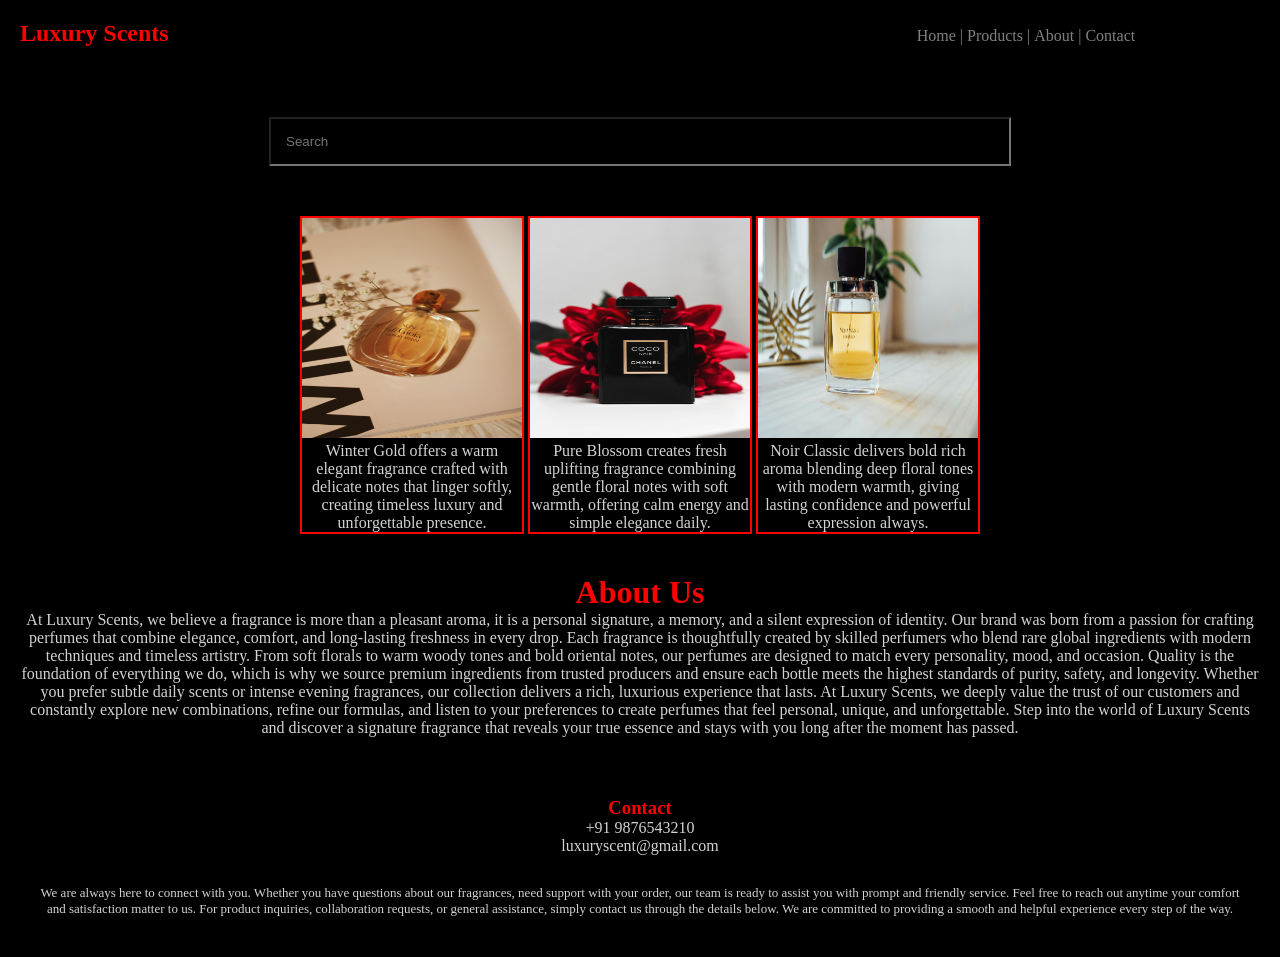
==== index.html @ 6bd6a3a4 "message" ====
<!DOCTYPE html>
<html lang="en">
<head>
    <meta charset="UTF-8">
    <meta name="viewport" content="width=device-width, initial-scale=1.0">
    <title>Luxury Scents</title>
    <link rel="stylesheet" href="style.css">
</head>

<body>
    <div class="header">
        <nav>
            <h1>Luxury Scents</h1>
            <ul>
                <li>Home | </li>
                <li>Products | </li>
                <li>About | </li>
                <li>Contact</li>
            </ul>
        </nav>

    </div>

    <div class="searchbar">
        <input placeholder="Search">
    </div>

    <div class="products">
        <div class="box">
            <img src="scent.1.jpg" alt=""width="220" height="220">
            <p>Winter Gold offers a warm elegant fragrance crafted with delicate notes that linger softly, creating timeless luxury and unforgettable presence.</p>
        </div>

        <div class="box">
            <img src="scent.3.jpg" alt=""width="220" height="220">
            <p>Pure Blossom creates fresh uplifting fragrance combining gentle floral notes with soft warmth, offering calm energy and simple elegance daily.</p>
        </div>

         <div class="box">
            <img src="scent.2.jpg" alt=""width="220" height="220">
            <p>Noir Classic delivers bold rich aroma blending deep floral tones with modern warmth, giving lasting confidence and powerful expression always.</p>
        </div>
        
    </div>

    <div class="about">
        <h1 style="text-align: center;">About Us</h1>
        <p>At Luxury Scents, we believe a fragrance is more than a pleasant aroma, it is a personal signature, a memory, and a silent expression of identity. Our brand was born from a passion for crafting perfumes that combine elegance, comfort, and long-lasting freshness in every drop. Each fragrance is thoughtfully created by skilled perfumers who blend rare global ingredients with modern techniques and timeless artistry. From soft florals to warm woody tones and bold oriental notes, our perfumes are designed to match every personality, mood, and occasion. Quality is the foundation of everything we do, which is why we source premium ingredients from trusted producers and ensure each bottle meets the highest standards of purity, safety, and longevity. Whether you prefer subtle daily scents or intense evening fragrances, our collection delivers a rich, luxurious experience that lasts. At Luxury Scents, we deeply value the trust of our customers and constantly explore new combinations, refine our formulas, and listen to your preferences to create perfumes that feel personal, unique, and unforgettable. Step into the world of Luxury Scents and discover a signature fragrance that reveals your true essence and stays with you long after the moment has passed.</p>
    </div>

    <div class="contact">
        <h3>Contact</h3>
        <p>+91 9876543210</p>
        <p>luxuryscent@gmail.com</p>
        <p style="margin-top: 30px;font-size: small;">We are always here to connect with you. Whether you have questions about our fragrances, need support with your order, our team is ready to assist you with prompt and friendly service. Feel free to reach out anytime your comfort and satisfaction matter to us. For product inquiries, collaboration requests, or general assistance, simply contact us through the details below. We are committed to providing a smooth and helpful experience every step of the way.</p>


    </div>
    
</body>
</html>
---- style.css ----
*{
    margin: 0%;
    padding: 0%;
    background-color:black;
}


nav{
    
    background-color: black;
    color: red;
    padding: 20px;
    cursor: context-menu;

}

h1,ul,li{
    display: inline;
}

ul{
    margin-left:60%;
}

li{
    color: gray;
    cursor: pointer;
}

li:hover{
    color:red;
}

input{
    width:60%;
    padding:15px;
    color:white;
}

.searchbar{
    margin: 50px;
    text-align: center;
    border-radius: 2px;
}

.box{
    border-color:red;
    border-width:2px;
    border-style: solid;
    display: inline-block;
    width: 220px;
}

p{
    color:lightgray;
}

.products{
    text-align: center;
}

.about{
    color:red;
    text-align: center;
    margin-top: 20px;
    padding:20px;
}

h3{
    color:red;
}

.contact{
    text-align: center;
    padding: 40px;
}
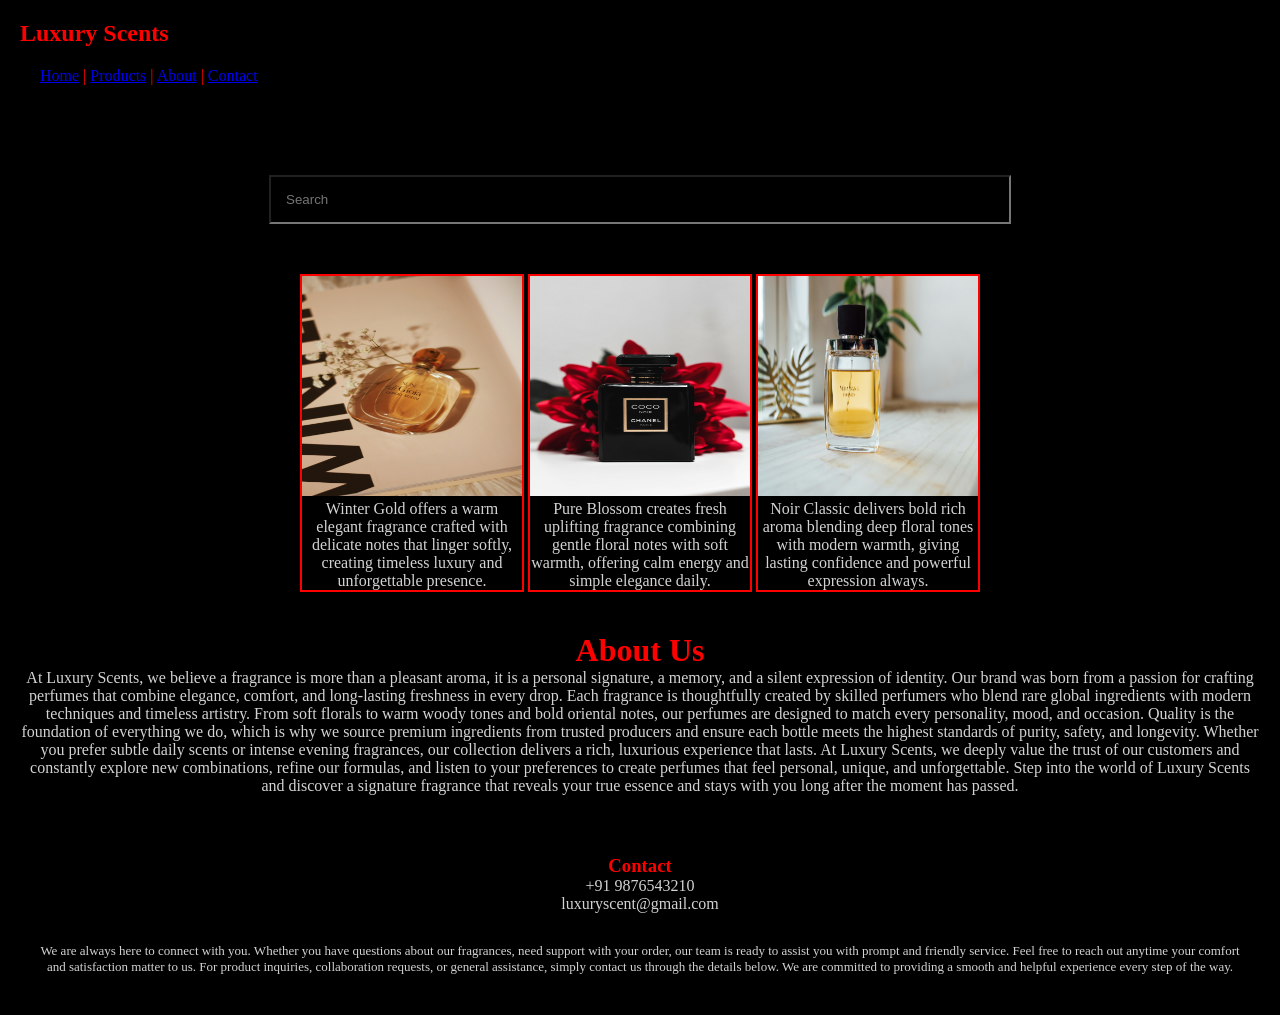
==== commit 07d8d811: "added" ====
--- a/index.html
+++ b/index.html
@@ -11,12 +11,12 @@
     <div class="header">
         <nav>
             <h1>Luxury Scents</h1>
-            <ul>
-                <li>Home | </li>
-                <li>Products | </li>
-                <li>About | </li>
-                <li>Contact</li>
-            </ul>
+            <nav>
+    <a href="#">Home</a> |
+    <a href="#">Products</a> |
+    <a href="about.html">About</a> |
+    <a href="#">Contact</a>
+</nav>
         </nav>
 
     </div>
@@ -26,11 +26,12 @@
     </div>
 
     <div class="products">
+        <a href="wintergold.html" class="product-link">
         <div class="box">
-            <img src="scent.1.jpg" alt=""width="220" height="220">
+            <img src="scent.1.jpg" alt="Wintergold" width="220" height="220">
             <p>Winter Gold offers a warm elegant fragrance crafted with delicate notes that linger softly, creating timeless luxury and unforgettable presence.</p>
         </div>
-
+        </a>
         <div class="box">
             <img src="scent.3.jpg" alt=""width="220" height="220">
             <p>Pure Blossom creates fresh uplifting fragrance combining gentle floral notes with soft warmth, offering calm energy and simple elegance daily.</p>
--- a/style.css
+++ b/style.css
@@ -75,3 +75,16 @@
     padding: 40px;
 }
 
+.product-link {
+    text-decoration: none;
+    color: inherit;
+}
+
+.product-link .box {
+    cursor: pointer;
+}
+
+.product-link .box:hover {
+    transform: scale(1.03);
+    transition: 0.3s;
+}
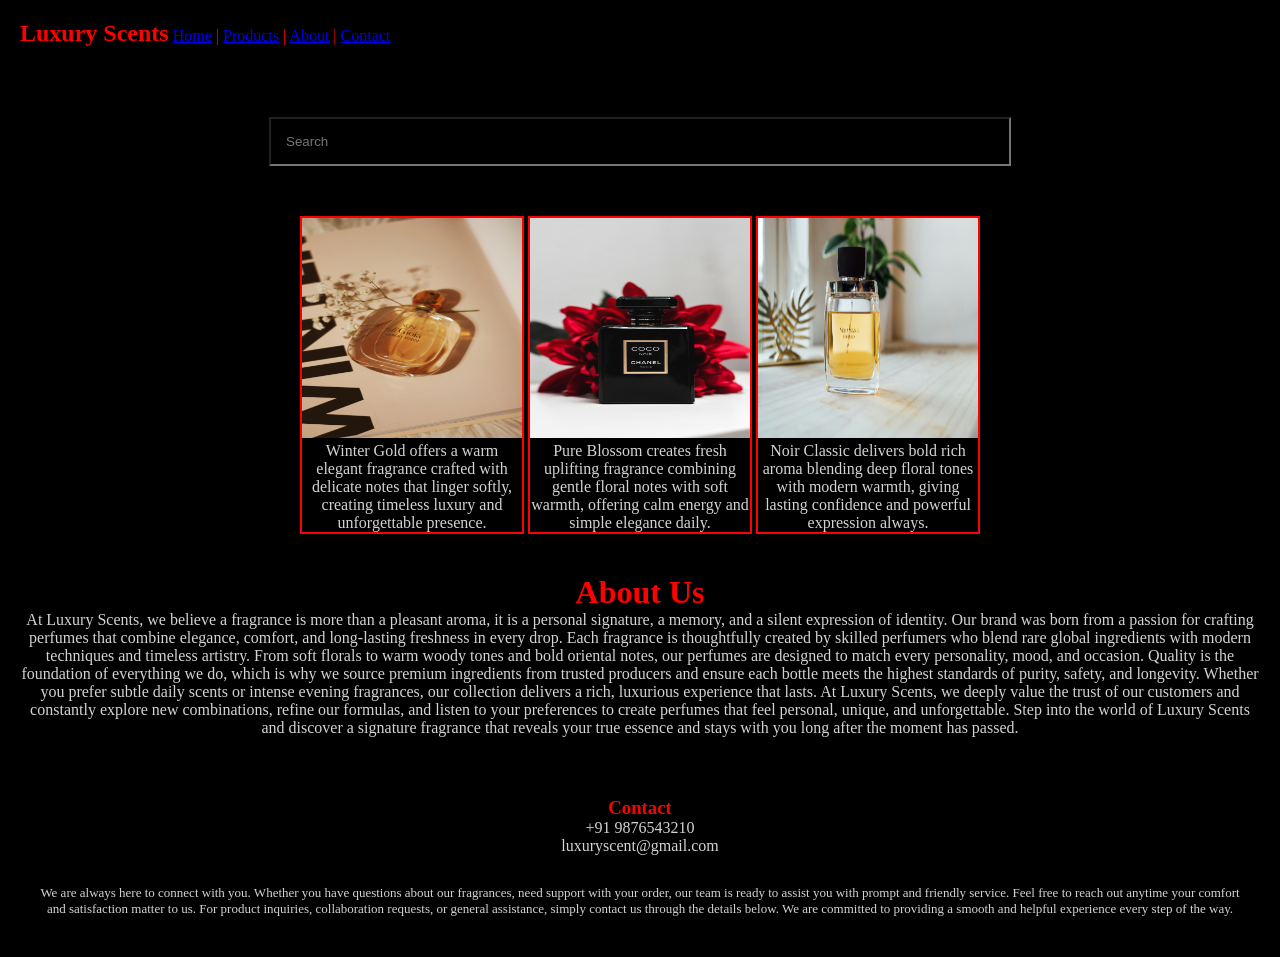
==== commit eb5eb34a: "Added About page" ====
--- a/index.html
+++ b/index.html
@@ -11,12 +11,12 @@
     <div class="header">
         <nav>
             <h1>Luxury Scents</h1>
-            <nav>
-    <a href="#">Home</a> |
+           
+    <a href="index.html">Home</a> |
     <a href="#">Products</a> |
     <a href="about.html">About</a> |
     <a href="#">Contact</a>
-</nav>
+
         </nav>
 
     </div>
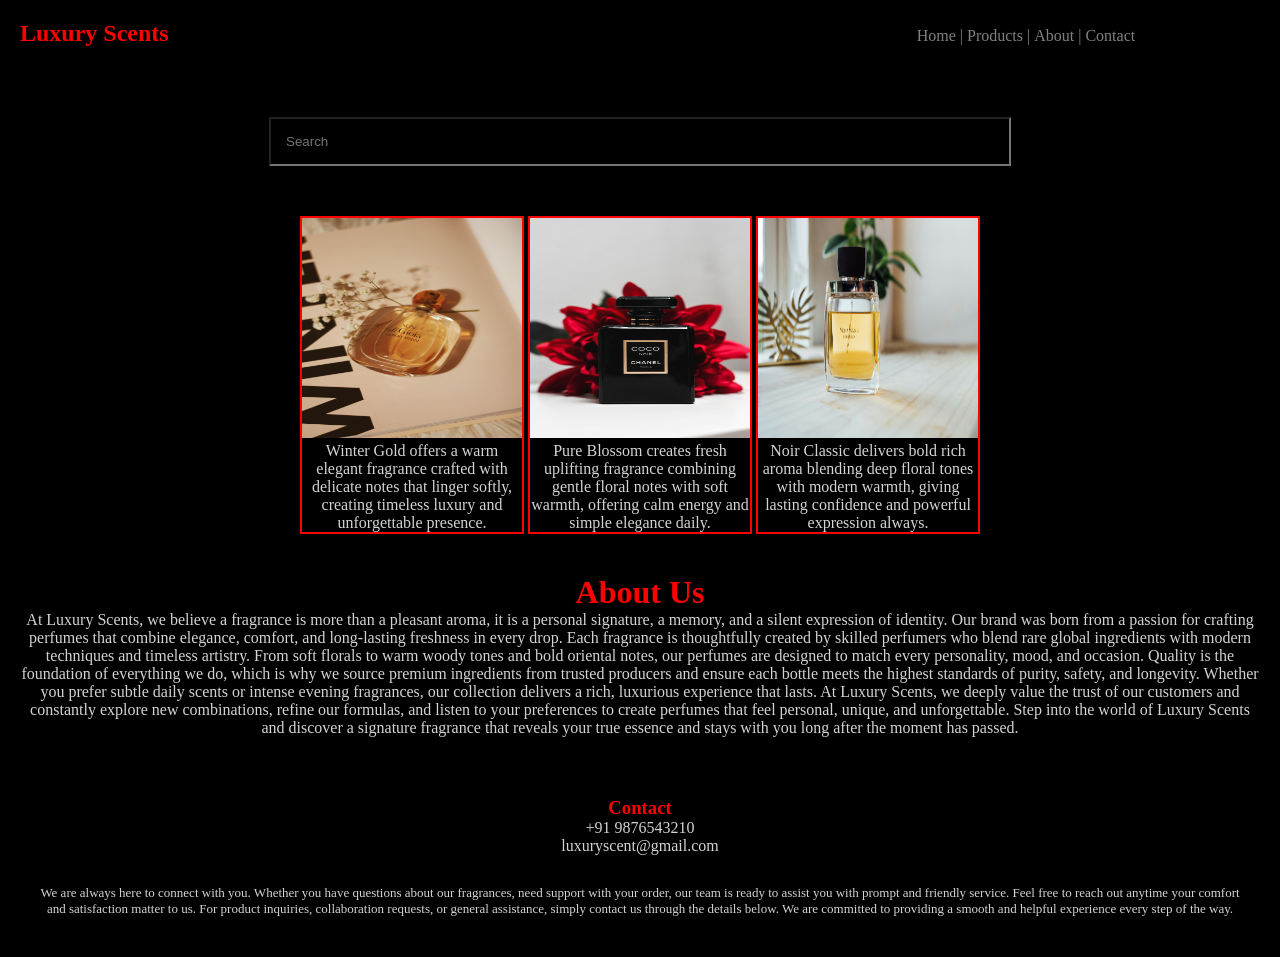
==== commit 05f38431: "Added my change" ====
--- a/index.html
+++ b/index.html
@@ -11,12 +11,12 @@
     <div class="header">
         <nav>
             <h1>Luxury Scents</h1>
-           
-    <a href="index.html">Home</a> |
-    <a href="#">Products</a> |
-    <a href="about.html">About</a> |
-    <a href="#">Contact</a>
-
+            <ul>
+                <li>Home | </li>
+                <li>Products | </li>
+                <li>About | </li>
+                <li>Contact</li>
+            </ul>
         </nav>
 
     </div>
@@ -33,6 +33,7 @@
         </div>
         </a>
         <div class="box">
+             <a href="chanel.html" class="product-link"></a>
             <img src="scent.3.jpg" alt=""width="220" height="220">
             <p>Pure Blossom creates fresh uplifting fragrance combining gentle floral notes with soft warmth, offering calm energy and simple elegance daily.</p>
         </div>
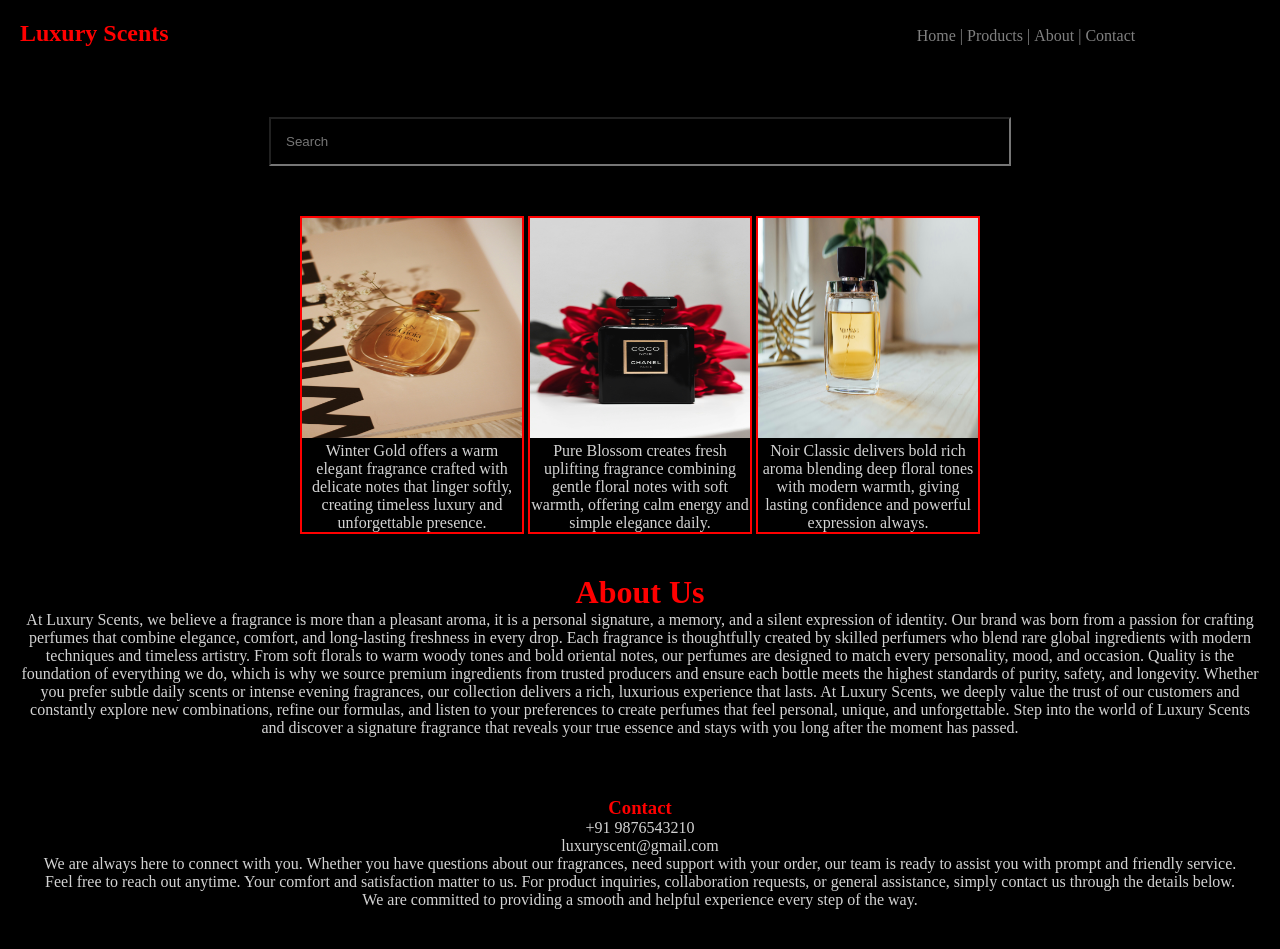
==== commit abb87d2a: "Added my change" ====
--- a/index.html
+++ b/index.html
@@ -1,63 +1,160 @@
 <!DOCTYPE html>
 <html lang="en">
+
 <head>
     <meta charset="UTF-8">
     <meta name="viewport" content="width=device-width, initial-scale=1.0">
+
     <title>Luxury Scents</title>
+
     <link rel="stylesheet" href="style.css">
 </head>
 
 <body>
+
+    <!-- Header -->
     <div class="header">
         <nav>
             <h1>Luxury Scents</h1>
+
             <ul>
-                <li>Home | </li>
-                <li>Products | </li>
-                <li>About | </li>
+                <li>Home |</li>
+                <li>Products |</li>
+                <li>About |</li>
                 <li>Contact</li>
             </ul>
         </nav>
+    </div>
+
+
+    <!-- Search Bar -->
+    <div class="searchbar">
+        <input type="text" placeholder="Search">
+    </div>
+
+
+    <!-- Products -->
+    <div class="products">
+
+        <!-- Winter Gold -->
+        <a href="wintergold.html" class="product-link">
+            <div class="box">
+                <img src="scent.1.jpg"
+                     alt="Wintergold perfume"
+                     width="220"
+                     height="220">
+
+                <p>
+                    Winter Gold offers a warm elegant fragrance crafted
+                    with delicate notes that linger softly, creating
+                    timeless luxury and unforgettable presence.
+                </p>
+            </div>
+        </a>
+
+
+        <!-- Chanel -->
+        <a href="chanel.html" class="product-link">
+            <div class="box">
+                <img src="scent.3.jpg"
+                     alt="Chanel perfume"
+                     width="220"
+                     height="220">
+
+                <p>
+                    Pure Blossom creates fresh uplifting fragrance
+                    combining gentle floral notes with soft warmth,
+                    offering calm energy and simple elegance daily.
+                </p>
+            </div>
+        </a>
+
+
+        <!-- Noir Classic -->
+        <div class="box">
+            <img src="scent.2.jpg"
+                 alt="Noir Classic perfume"
+                 width="220"
+                 height="220">
+
+            <p>
+                Noir Classic delivers bold rich aroma blending deep
+                floral tones with modern warmth, giving lasting
+                confidence and powerful expression always.
+            </p>
+        </div>
 
     </div>
 
-    <div class="searchbar">
-        <input placeholder="Search">
+
+    <!-- About Us -->
+    <div class="about">
+
+       <h1 class="about-title">About Us</h1>
+
+        <p>
+            At Luxury Scents, we believe a fragrance is more than a
+            pleasant aroma, it is a personal signature, a memory, and
+            a silent expression of identity. Our brand was born from
+            a passion for crafting perfumes that combine elegance,
+            comfort, and long-lasting freshness in every drop.
+
+            Each fragrance is thoughtfully created by skilled
+            perfumers who blend rare global ingredients with modern
+            techniques and timeless artistry. From soft florals to
+            warm woody tones and bold oriental notes, our perfumes
+            are designed to match every personality, mood, and
+            occasion.
+
+            Quality is the foundation of everything we do, which is
+            why we source premium ingredients from trusted producers
+            and ensure each bottle meets the highest standards of
+            purity, safety, and longevity.
+
+            Whether you prefer subtle daily scents or intense evening
+            fragrances, our collection delivers a rich, luxurious
+            experience that lasts.
+
+            At Luxury Scents, we deeply value the trust of our
+            customers and constantly explore new combinations,
+            refine our formulas, and listen to your preferences to
+            create perfumes that feel personal, unique, and
+            unforgettable.
+
+            Step into the world of Luxury Scents and discover a
+            signature fragrance that reveals your true essence and
+            stays with you long after the moment has passed.
+        </p>
+
     </div>
 
-    <div class="products">
-        <a href="wintergold.html" class="product-link">
-        <div class="box">
-            <img src="scent.1.jpg" alt="Wintergold" width="220" height="220">
-            <p>Winter Gold offers a warm elegant fragrance crafted with delicate notes that linger softly, creating timeless luxury and unforgettable presence.</p>
-        </div>
-        </a>
-        <div class="box">
-             <a href="chanel.html" class="product-link"></a>
-            <img src="scent.3.jpg" alt=""width="220" height="220">
-            <p>Pure Blossom creates fresh uplifting fragrance combining gentle floral notes with soft warmth, offering calm energy and simple elegance daily.</p>
-        </div>
 
-         <div class="box">
-            <img src="scent.2.jpg" alt=""width="220" height="220">
-            <p>Noir Classic delivers bold rich aroma blending deep floral tones with modern warmth, giving lasting confidence and powerful expression always.</p>
-        </div>
-        
+    <!-- Contact -->
+    <div class="contact">
+
+        <h3>Contact</h3>
+
+        <p>+91 9876543210</p>
+
+        <p>luxuryscent@gmail.com</p>
+
+       <p class="contact-description">
+            We are always here to connect with you. Whether you have
+            questions about our fragrances, need support with your
+            order, our team is ready to assist you with prompt and
+            friendly service.
+
+            Feel free to reach out anytime. Your comfort and
+            satisfaction matter to us. For product inquiries,
+            collaboration requests, or general assistance, simply
+            contact us through the details below.
+
+            We are committed to providing a smooth and helpful
+            experience every step of the way.
+        </p>
+
     </div>
 
-    <div class="about">
-        <h1 style="text-align: center;">About Us</h1>
-        <p>At Luxury Scents, we believe a fragrance is more than a pleasant aroma, it is a personal signature, a memory, and a silent expression of identity. Our brand was born from a passion for crafting perfumes that combine elegance, comfort, and long-lasting freshness in every drop. Each fragrance is thoughtfully created by skilled perfumers who blend rare global ingredients with modern techniques and timeless artistry. From soft florals to warm woody tones and bold oriental notes, our perfumes are designed to match every personality, mood, and occasion. Quality is the foundation of everything we do, which is why we source premium ingredients from trusted producers and ensure each bottle meets the highest standards of purity, safety, and longevity. Whether you prefer subtle daily scents or intense evening fragrances, our collection delivers a rich, luxurious experience that lasts. At Luxury Scents, we deeply value the trust of our customers and constantly explore new combinations, refine our formulas, and listen to your preferences to create perfumes that feel personal, unique, and unforgettable. Step into the world of Luxury Scents and discover a signature fragrance that reveals your true essence and stays with you long after the moment has passed.</p>
-    </div>
+</body>
 
-    <div class="contact">
-        <h3>Contact</h3>
-        <p>+91 9876543210</p>
-        <p>luxuryscent@gmail.com</p>
-        <p style="margin-top: 30px;font-size: small;">We are always here to connect with you. Whether you have questions about our fragrances, need support with your order, our team is ready to assist you with prompt and friendly service. Feel free to reach out anytime your comfort and satisfaction matter to us. For product inquiries, collaboration requests, or general assistance, simply contact us through the details below. We are committed to providing a smooth and helpful experience every step of the way.</p>
-
-
-    </div>
-    
-</body>
 </html>
